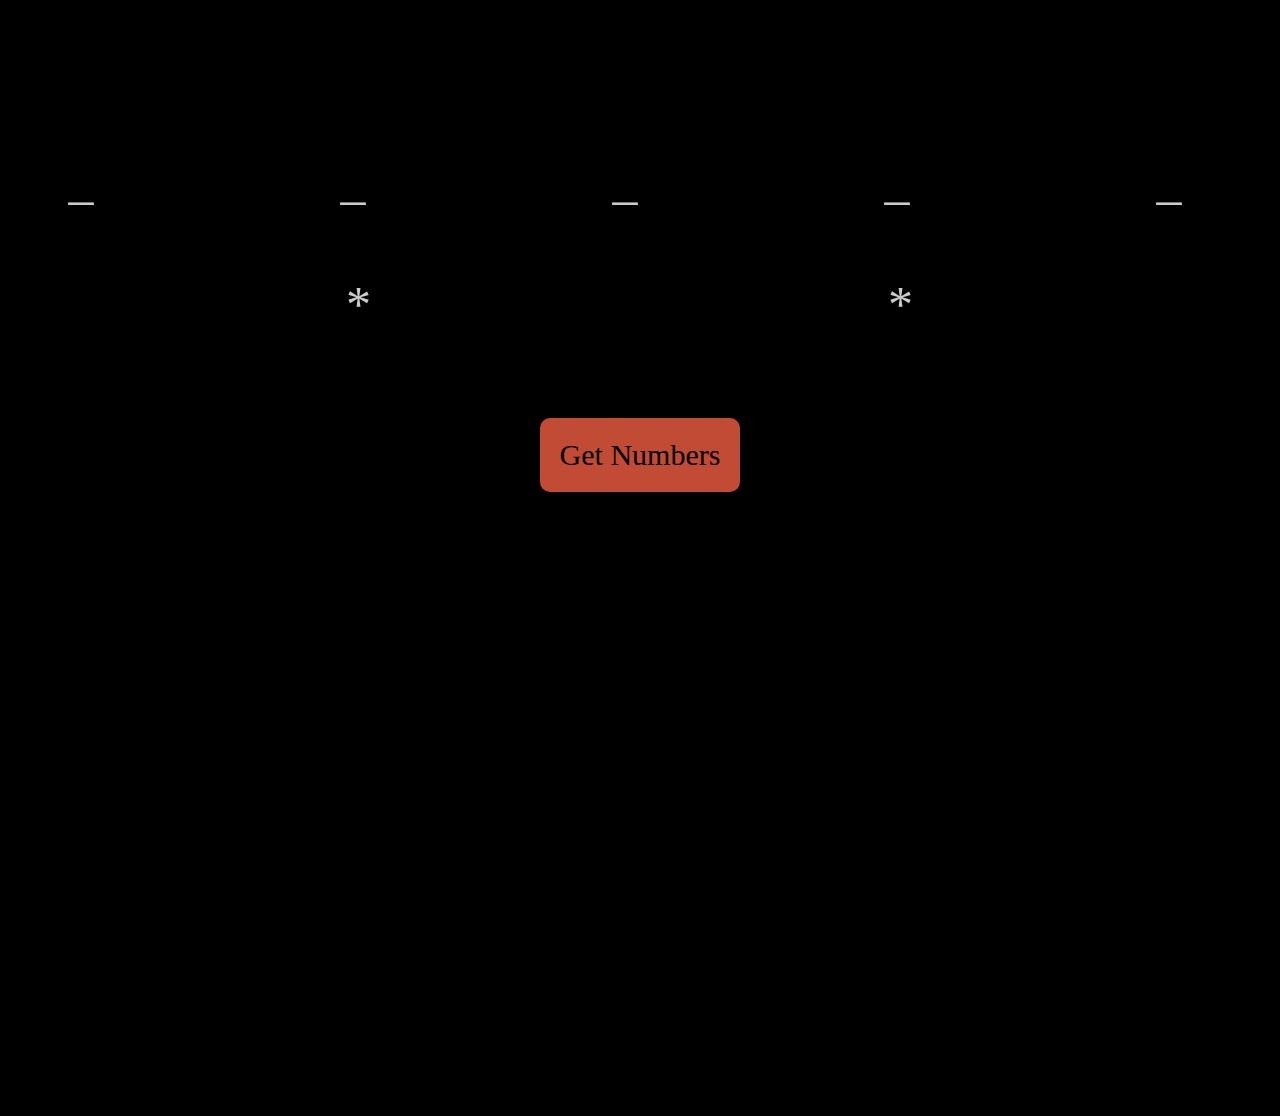
==== euromilhoes.html @ 98cab039 "Add files via upload" ====
<!DOCTYPE html>
<html lang="en">

<head>
    <meta charset="UTF-8">
    <meta http-equiv="X-UA-Compatible" content="IE=edge">
    <meta name="viewport" content="width=device-width, initial-scale=1.0">
    <link rel="stylesheet" href="./databaseV2.css?version=2">
    <title>Euromilholes</title>

    <style>

    </style>

    <script>


        /// LOAD JSON
        function loadJSON(callback) {

            let req = new XMLHttpRequest(callback);
            req.onreadystatechange = () => {
                if (req.readyState == XMLHttpRequest.DONE) {

                    if (req.status === 200) {
                        // Here the callback gets implemented
                        let nasa = JSON.parse(req.responseText);

                        ///  CALL BACK
                        callback(nasa);
                    } else {

                    }
                }
            };

            req.open("GET", "https://api.nasa.gov/planetary/apod?api_key=e8pqivTIeCbJvAwTgV6a4BFOVyBN5wqPfnY7hDV8", true);
            /* req.setRequestHeader("secret-key", "$2b$10$SUWnPQUm5ViA5p9ASJ4bvefmiINTZCr1oghWTwmrEz17yun41HP7O"); */
            req.send();
        }


        loadJSON(function getJsonFromServer(nasa) {

            const bk = document.getElementsByTagName("body")[0]
            bk.background = nasa.hdurl
            bk.style.backgroundImage = nasa.hdurl;
            bk.style.backgroundRepeat = "no-repeat center center fixed";

            document.getElementsByTagName("h1")[0].innerHTML = nasa.title
            document.getElementsByTagName("h2")[0].innerHTML = nasa.explanation

        })


        function getNumbers() {
            const getKey = (min, max) => {

                let loop
                max === 50 ? loop = 5 : loop = 2
                let key = []
                const random = (min, max) => Math.floor(Math.random() * (max - min) + min)

                let newNumber
                while (true) {

                    if (key.length != loop) {

                        newNumber = random(min, max)

                        if (!key.some(x => x === newNumber)) {
                            key.push(newNumber)
                        };

                    } else if (key.length === loop) {
                        break;
                    };
                };

                return key.sort(function (a, b) { return a - b })
            };

            function generateEuromilhoes() {
                const five = getKey(1, 50)
                const stars = getKey(1, 12)
                /*     return five + '    🤩   ' + stars */
                return {
                    numbers: five,
                    stars: stars
                }
            }
            const gen = generateEuromilhoes()
            document.getElementById("td1").innerHTML = gen.numbers[0]
            document.getElementById("td2").innerHTML = gen.numbers[1]
            document.getElementById("td3").innerHTML = gen.numbers[2]
            document.getElementById("td4").innerHTML = gen.numbers[3]
            document.getElementById("td5").innerHTML = gen.numbers[4]

            document.getElementById("td6").innerHTML = gen.stars[0]
            document.getElementById("td7").innerHTML = gen.stars[1]
        }



        function actions() {

            const buttonLinkBack = document.getElementById("button")
            buttonLinkBack.addEventListener("mouseover", function () {

                setInterval(function () {
                    buttonLinkBack.innerHTML = "Go Back"
                    buttonLinkBack.classList.add("button-long-hover");
                    buttonLinkBack.onclick = function () {
                        window.location.href = 'index.html'
                    }
                }, 4000);
            })
        }

    </script>

    <style>
        .body {
            background-color: rgb(0, 0, 0);
            display: flex;
            justify-content: center;
            align-items: center;
            -webkit-background-size: cover;
            -moz-background-size: cover;
            -o-background-size: cover;
            background-size: cover;
        }

        /*     body {
            background-color: rgb(108, 108, 108);
        } */

        * {
            text-align: center;
            font-size: 50px;
        }

        .div {
            background-color: rgba(0, 0, 0, 0.31);
            font-size: 20px;
            color: rgb(204, 204, 204);
            box-shadow: 0 4px 8px 0 rgba(0, 0, 0, 0.2), 0 6px 20px 0 rgba(0, 0, 0, 0.19);
            border-radius: 4px;
            max-width: 1400px;
            min-width: 1400px;
            height: 400px;
            margin: auto;
            margin-top: 0px;
            display: block;
            position: absolute;
            top: 100px;
        }

        .divText {
            background-color: rgba(0, 0, 0, 0.445);
            font-size: 20px;
            color: rgb(204, 204, 204);
            box-shadow: 0 4px 8px 0 rgba(0, 0, 0, 0.2), 0 6px 20px 0 rgba(0, 0, 0, 0.19);
            border-radius: 4px;
            max-width: 1400px;
            min-width: 1400px;
            height: 400px;
            margin: auto;
            margin-top: 700px;
            display: block;
            position: relative;


        }

        .divText h1 {
            font-family: 'Courier New', monospace;
            font-weight: 100;
            font-size: 40px;
            color: blanchedalmond;
            margin-top: 20px;
            margin-left: 10px;
            margin-right: 10px;
        }

        .divText h2 {
            font-family: 'Courier New', monospace;
            font-weight: 100;
            font-size: 30px;
            color: blanchedalmond;
            width: 100%;
            height: 100%;
            display: table-cell;
            text-align: inherit;
            letter-spacing: 3px;
            padding: 10px;
        }

        .table1 td {
            text-align: center;

            width: 250px;
            padding-left: 10px;
            padding-right: 10px;
            padding-top: 50px;
        }

        .table2 td {
            width: 135px;
            text-align: center;
            padding: 60px;
            padding-left: 345px;
            margin-top: 100px;
        }

        .button {
            font-size: 30px;
            border-style: none;
            background-color: rgba(255, 99, 71, 0.762);
            padding: 20px;
            box-shadow: 0 4px 8px 0 rgba(0, 0, 0, 0.2), 0 6px 20px 0 rgba(0, 0, 0, 0.19);
            border-radius: 10px;
        }

        .button:hover {
            cursor: pointer;
        }

        .button:active {
            transform: translateY(3px);
        }

        .button-long-hover {
            background-color: rgba(74, 179, 57, 0.762);
        }
    </style>


</head>

<body class="body" onload="actions()">
    <div class="div">
        <div>
            <table class="table1">
                <th>
                <td id="td1">_</td>
                <td id="td2">_</td>
                <td id="td3">_</td>
                <td id="td4">_</td>
                <td id="td5">_</td>
                </th>
            </table>
        </div>

        <div>
            <table class="table2">
                <th>
                <td id="td6">*</td>
                <td id="td7">*</td>
                </th>
            </table>
        </div>
        <br>
        <button id="button" class="button" onclick="getNumbers()">Get Numbers</button>
    </div>

    <div class="divText">
        <p id="text" class="text">
        <h1></h1>
        <h2></h2>
        </p>
    </div>





</body>

</html>
---- databaseV2.css ----
body {
  background-color: rgb(108, 108, 108);
}

* {
  font-family: time;
}

/* NO SELECT + HIGHLIGHT COLOR */

* {
  user-select: none;
}

/* *::selection {
  background: none;
} */

/* *::-moz-selection {
  background: none;
} */

h1 {
  text-align: center;
  letter-spacing: 4px;
  padding-left: 100px;
  font-size: 45px;
  color: black;
}

.footer {
  text-align: center;
  margin-left: auto;
  margin-right: auto;
  margin-top: 50em;
}

.footer:hover {
 /*  margin-top: 50em;
  margin-right: 20%; */
  cursor: pointer;
 font-weight: bold;
}

.pageBtn {
  color: white;
  background-color: black;
  border: 10px solid black;
  float: right;
  white-space: nowrap;
  width: 100px;
  text-align: center;
  text-decoration: none;
  box-shadow: 0 4px 8px 0 rgba(0, 0, 0, 0.2), 0 6px 20px 0 rgba(0, 0, 0, 0.19);
  border-radius: 4px;
  transition: 0.3s;
  margin-right: 50px;
}

.pageBtn:hover {
  background-color: rgb(108, 108, 108);
  border: 10px solid rgb(108, 108, 108);
}

.pageBtn:active {
  border: 10px solid black;
  background-color: black;
}

.date {
  font-size: 20px;
  background-color: #ffffff;
  color: black;
  float: right;
}

.dateLabel~label {
  display: block;
  /*  position: initial;*/
  float: right;
  margin-right: 10px;
  width: 120px;
}

#checkBox {
  float: right;
  margin-right: 120px;
}

/* .checkBox input{
  padding: 20px 20px 12px 20px;
  height: 30px;
  width: 30px;
} */

#checkBox+label {
  float: right;
  margin-right: 10px;
  /* width: 100px; */
  white-space: nowrap;
}

/*     DROP BUTTON YEAR */

/* Dropdown Button */

.dropbtn {
  width: 300px;
  cursor: pointer;
  border-radius: 4px;
  font-size: 20px;
  margin-left: 35px;
  padding: 10px 30px;
  color: rgb(204, 204, 204);
  background-color: black;
  border: none;
  transition: 0.3s;
}

.dropbtn:hover {
  background-color: rgb(108, 108, 108);
}

.dropdown-content {
  display: none;
  position: absolute;
  background-color: #f9f9f9;
  min-width: 160px;
  box-shadow: 0px 8px 16px 0px rgba(0, 0, 0, 0.2);
  padding: 12px 16px;
  z-index: 1;
}

/* Dropdown Background */

.form1 {
  /* background-color: #6dcd44; */
  background-color: rgb(53, 54, 58);
  padding: 35px;
  font-size: 20px;
  color: rgb(204, 204, 204);
  box-shadow: 0 4px 8px 0 rgba(0, 0, 0, 0.2), 0 6px 20px 0 rgba(0, 0, 0, 0.19);
  border-radius: 4px;
  max-width: 1400px;
  min-width: 1400px;
  margin: auto;
  display: block;
}

/* Dropdown Content (Hidden by Default) */

.form1-content {
  display: none;
  position: absolute;
  background-color: #f1f1f1;
  min-width: 160px;
  box-shadow: 0px 8px 16px 0px rgba(0, 0, 0, 0.2);
  z-index: 1;
}

/* Links inside the dropdown */

.form1-content a {
  color: black;
  padding: 12px 16px;
  text-decoration: none;
  display: block;
}

/*           TABLE    */

.btnDivHead {
  position: sticky;
  top: 0;
  margin: auto;
  display: block;
  width: 1400px;
  border: none;
  background-color: #79ac14;
  color: rgb(0, 0, 0);
  padding: 14px 28px;
  font-size: 20px;
  text-align: center;
  border-color: black;
  width: 1400px;
  z-index: 10;
}

/* Elements inside Head  PPP  */

.btnDivHead p {
  width: 150px;
  display: inline-block;
  margin: auto;
}

.btnDiv {
  display: block;
  margin: auto;
  width: 1400px;
}

.btnChild {
  display: table;
  margin: 0px;
  border: 0px;
  padding: 1px 0px 1px 0px;
  background-color: transparent;
  outline: none;
}

.collapsible {
  width: 1400px;
  border: none;
  background-color: #ffa341;
  opacity: 0.7;
  transition: 0.3s;
  color: rgb(0, 0, 0);
  padding: 14px 28px;
  font-size: 18px;
  cursor: pointer;
  /*   text-align: center; */
}

.collapsible p {
  width: 130px;
  display: inline-block;
  margin-top: auto;
  margin-right: 18px;
  margin-bottom: auto;
  margin-left: 0px;
  scroll-margin-inline: 100px;
}

.active, .collapsible:hover {
  /*  background-color: #79ac14 */
  opacity: 1
}

.content {
  padding: 0px 18px;
  display: none;
  overflow: hidden;
  background-color: #8fae52;
}

.content p {
  width: 200px;
  text-align: right;
  font-size: 18px;
  left: 30px;
  color: black;
}

.collapsibleEditBtn {
  font-size: 15px;
  color: rgb(204, 204, 204);
  background-color: black;
  border: 10px solid black;
  float: right;
  white-space: nowrap;
  width: 100px;
  text-align: center;
  text-decoration: none;
  /*  box-shadow: 0 4px 8px 0 rgba(0, 0, 0, 0.2), 0 6px 20px 0 rgba(0, 0, 0, 0.19); */
  border-radius: 4px;
  margin: 0px 2px 2px 0px;
}

.collapsibleEditBtn:hover {
  background-color: rgb(80, 78, 0);
  border: 10px solid rgb(80, 78, 0);
}

.collapsibleEditBtn:active {
  border: 10px solid black;
  background-color: black;
}

.deleteBtn:hover {
  background-color: rgb(155, 50, 31);
  border: 10px solid rgb(155, 50, 31);
}

.headerCell {
  /*  cursor:pointer; */
  cursor: url(images/sort-pointer3.png) 6 6, auto;
}

.jobInfoTable {
  padding-top: 10px;
  padding-left: 150px;
  font-size: 20px;
}

.jobInfoTable thead td{
  border-bottom:1px solid rgb(103, 103, 103);
 
}

.jobInfoTable td {
  padding-top: 5px;
  padding-left: 15px;
  padding-right: 15px;
  text-align: center;
  border-bottom:1px solid rgba(103, 103, 103, 0.378);

}

tbody td[data-content="false"]{
  color: rgba(0, 0, 0, 0.0);
}

tbody td[data-content="true"]{
  color: rgba(0, 0, 0, 0.0);
  background-image: url(images/black-dot.png);
  background-position: center;
  background-repeat:no-repeat;
 /*  background-color: #ff4141; */
}

/* EDIT PAGE Background */

.jobForm {
  background-color: rgb(53, 54, 58);
  padding: 35px;
  font-size: 30px;
  color: rgb(204, 204, 204);
  box-shadow: 0 4px 8px 0 rgba(0, 0, 0, 0.2), 0 6px 20px 0 rgba(0, 0, 0, 0.19);
  border-radius: 4px;
  max-width: 1500px;
  min-width: 1400px;
  margin: auto;
  display: block;
}

.editJob .jobForm {
  background-color: rgb(103, 22, 22);
}

.new-from-edit .jobForm {
  background-color: rgb(42, 30, 103);
}

/*  Submit buttun */

.jobForm button {
  font-size: 20px;
  margin-left: 35px;
  padding: 10px 45px;
  color: rgb(204, 204, 204);
  background-color: black;
  border: none;
  transition: 0.3s;
}

.jobForm button:hover {
  background-color: rgb(108, 108, 108);
}

.jobForm button:active {
  background-color: black;
}

/*  ////////////  */

/* Form Inputs and selects */



.jobForm input, .jobForm select {
  border:none;
  background-color: rgb(204, 204, 204);
  text-align: center;
  font-size: 20px;
}


.inputError {
  outline: 4px solid red;
}



.jobForm input[type=date] {
  width: 209px;
}

.jobForm select {
  padding: 2px 50px;
  width: 209px;
}

.jobForm label {
  font-size: 19px;
  font-weight: bold;
  display: block;
}

.programNameFormInput, .programNameAbvFormInput {
  display: block;
}

.programNameFormInput {
  float: left;
  margin-right: 20px
}

.operatorSelect {
  float: right;
  width: 400px;
  margin-top: 35px;
}

.operatorSelect tr {
  display: block;
  margin-top: 0px;
  margin-right: 500px;
  width: 400px;
}

.operatorSelect td {
  padding-top: 10px;
  padding-bottom: 0px;
  padding-left: 20px;
  padding-right: 5px;
}

.operatorSelect label {
  padding-top: 10px;
  padding-bottom: 0px;
}

/*  CHECKBOXES */

/* The container */

.checkBoxForm {
  position: relative;
  margin-top: 10px;
  padding: 20px 20px 12px 20px;
  cursor: pointer;
  font-size: 20px;
}

.checkBoxForm input {
  padding: 20px 20px 12px 20px;
  height: 25px;
  width: 28px;
}

.checkBoxForm label {
  white-space: nowrap;
  width: 100%;
  margin-left: auto;
  margin-right: auto;
}

/* Buttuns */

.newOpBtn {
  white-space: nowrap;
  width: 200px;
  /*   margin: 0px 0px; */
}

.textArea {
  position: relative;
  left: 605px;
  bottom: 87px;
}

.textArea textarea {
  background-color: rgb(204, 204, 204);
  font-size: 20px;
  width: 500px;
  height: 80px;
}
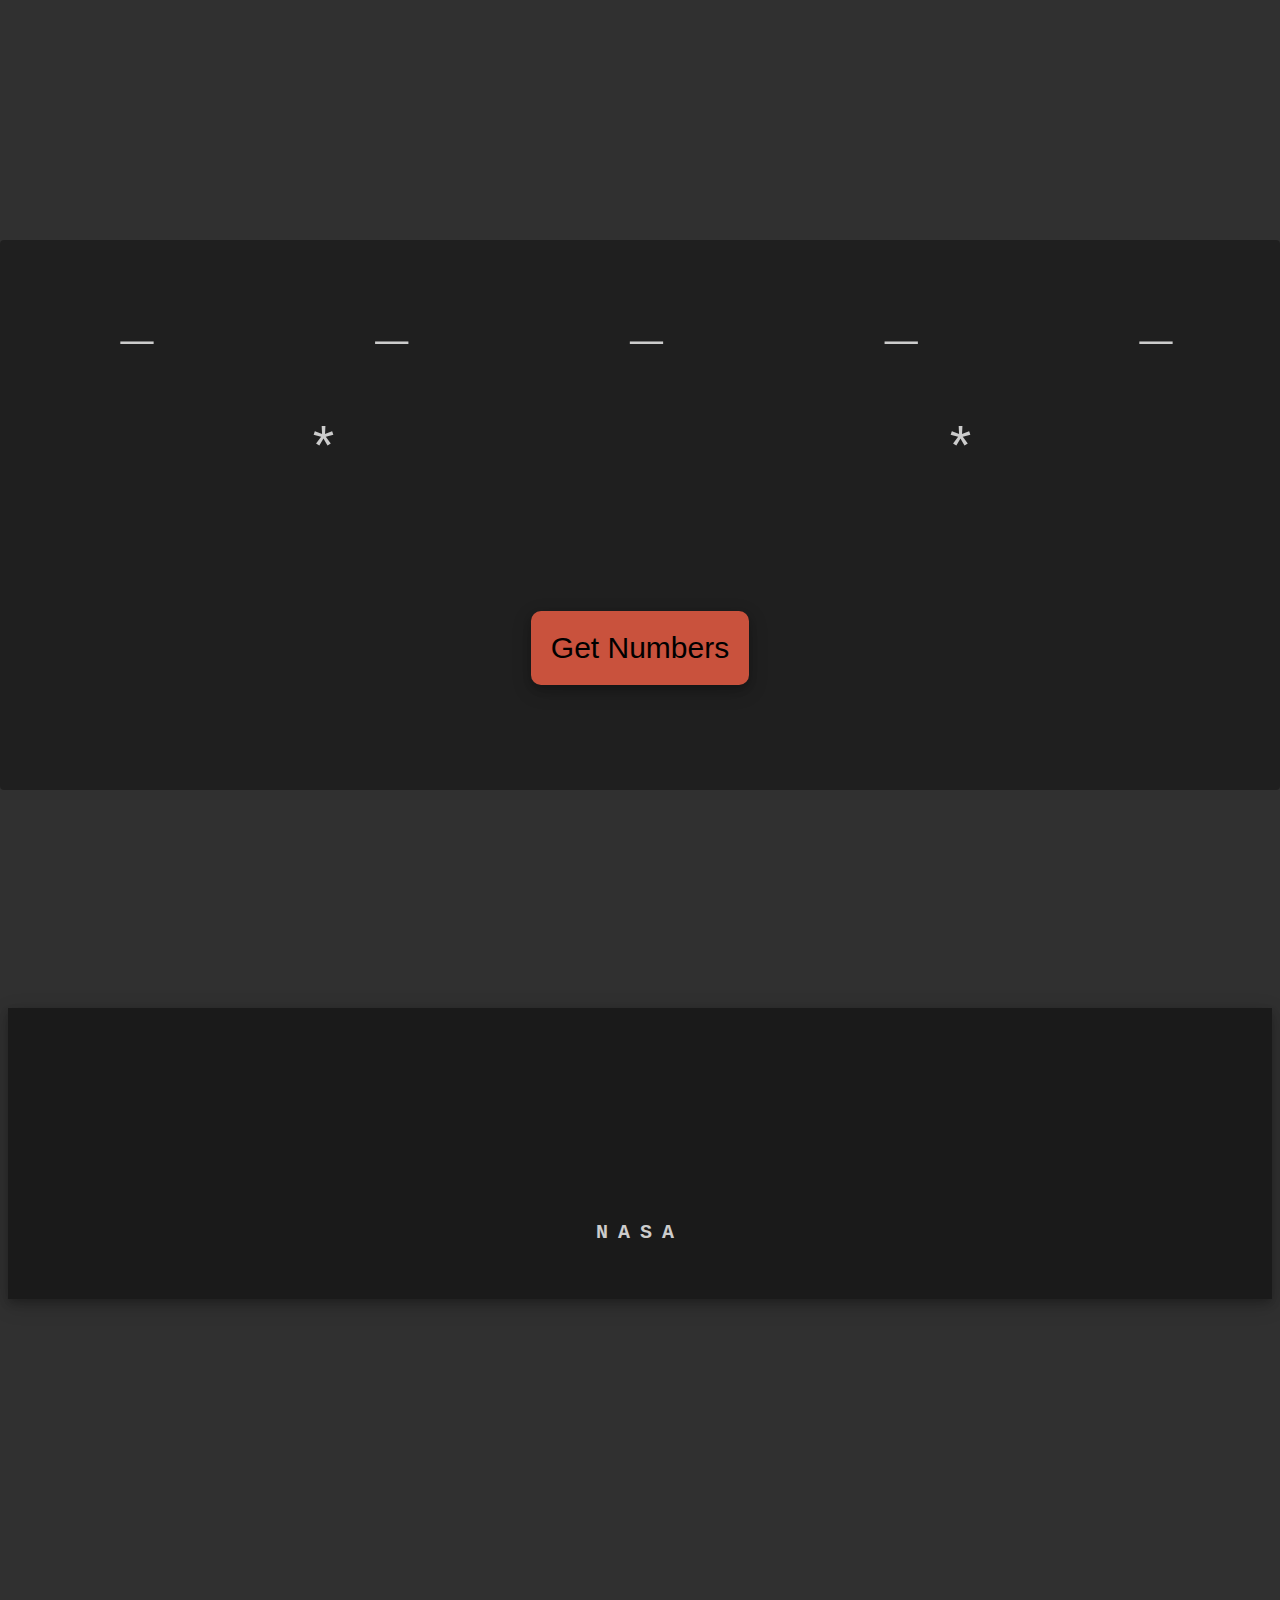
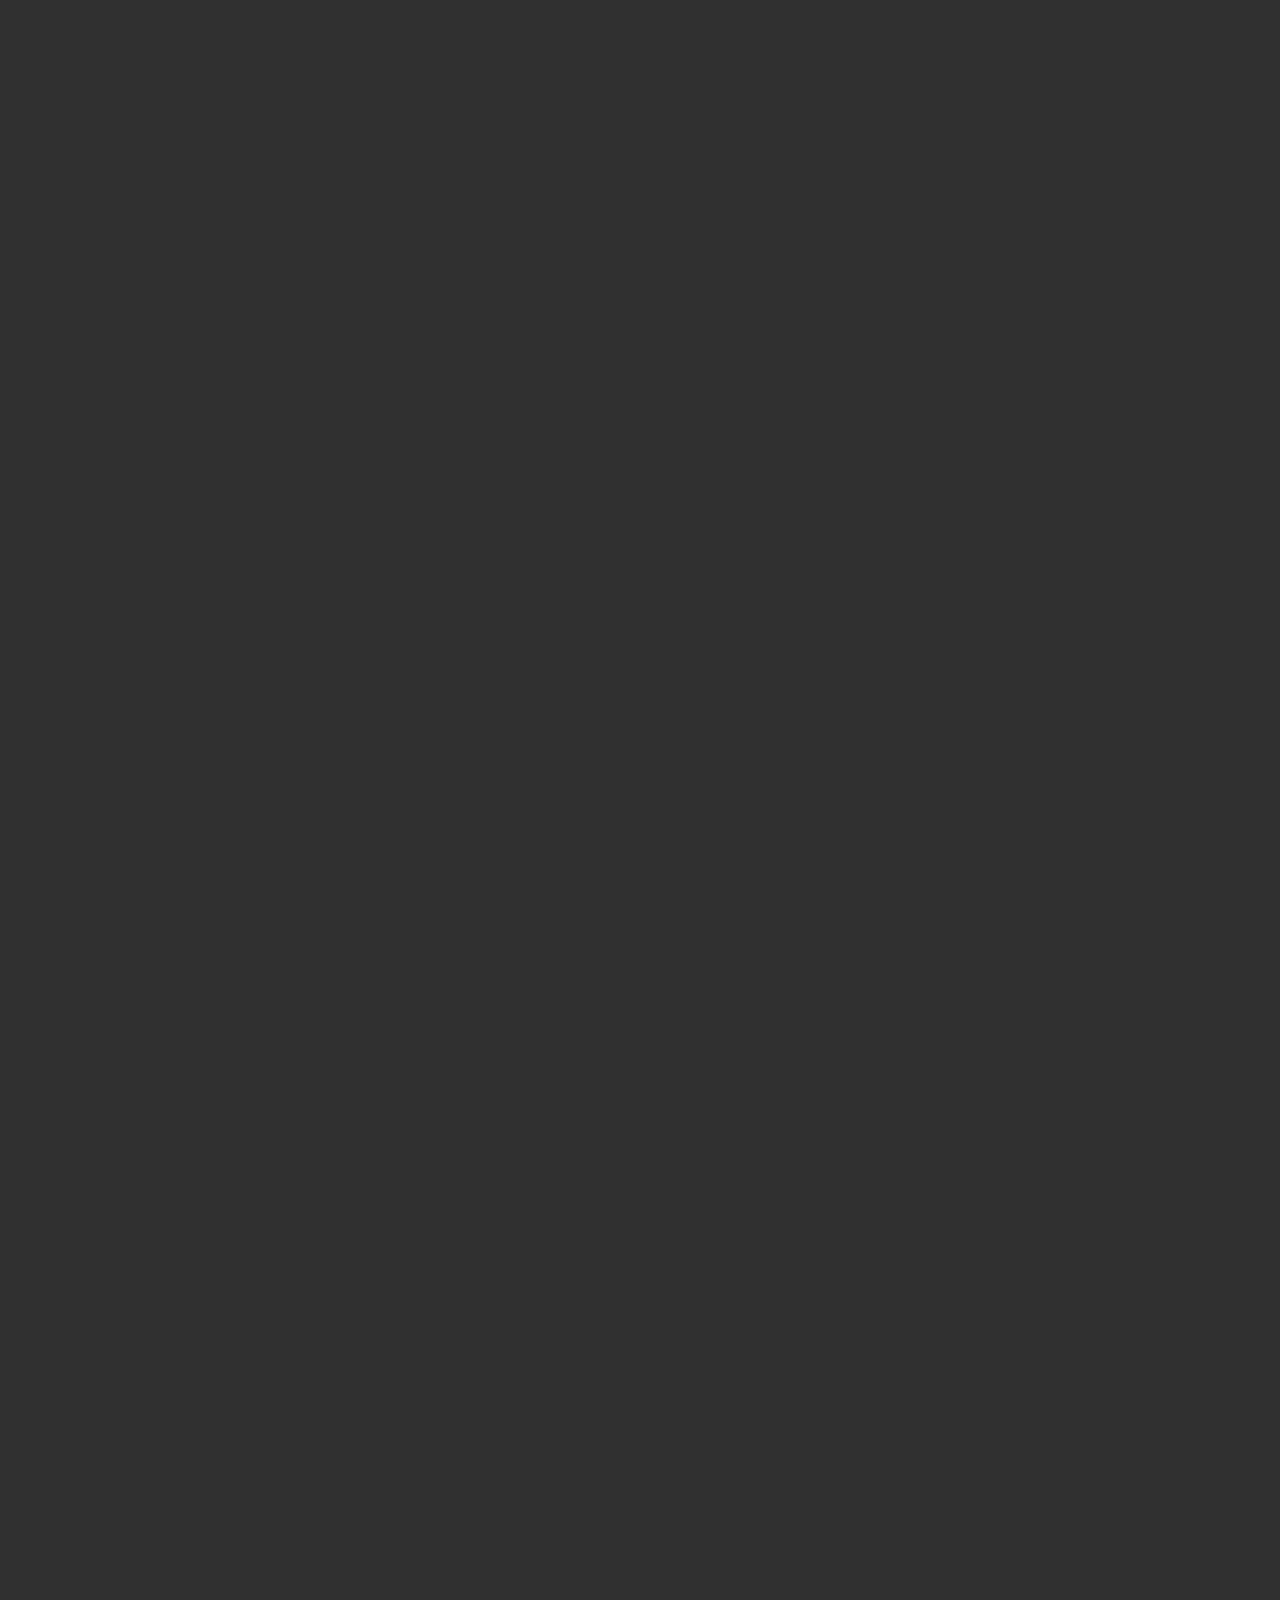
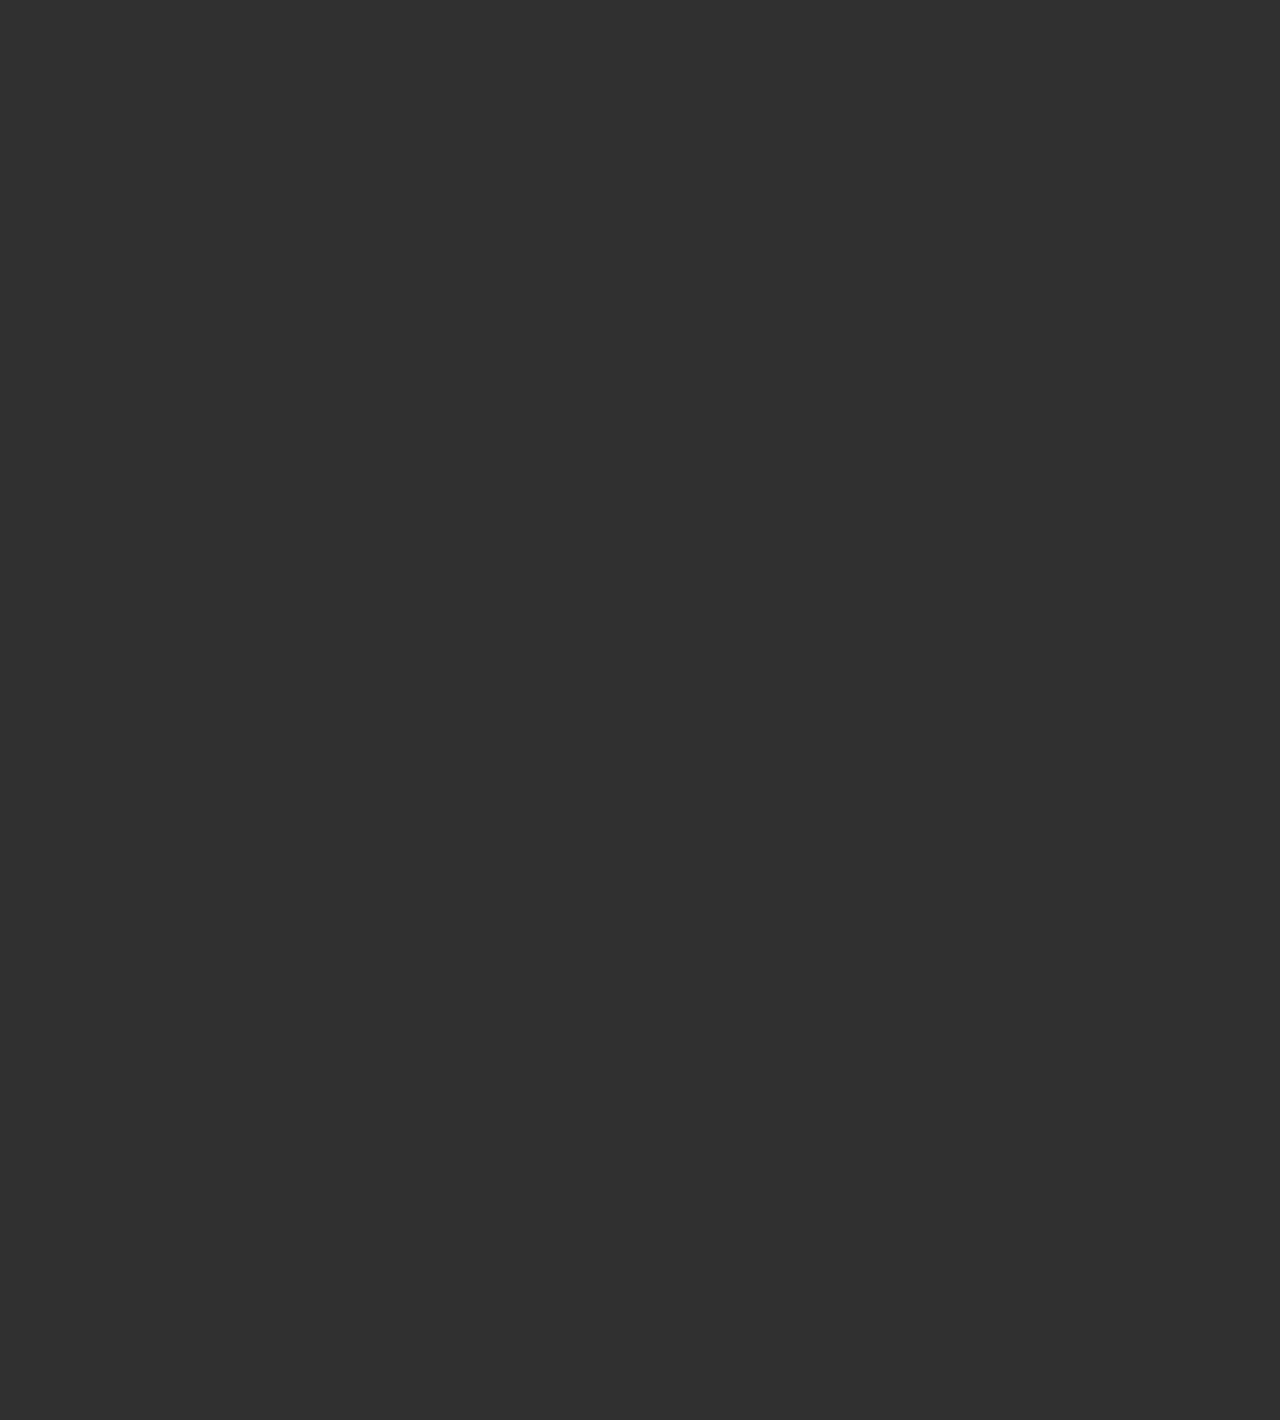
==== commit 1e524780: "Add files via upload" ====
--- a/euromilhoes.html
+++ b/euromilhoes.html
@@ -5,91 +5,180 @@
     <meta charset="UTF-8">
     <meta http-equiv="X-UA-Compatible" content="IE=edge">
     <meta name="viewport" content="width=device-width, initial-scale=1.0">
-    <link rel="stylesheet" href="./databaseV2.css?version=2">
-    <title>Euromilholes</title>
-
-    <style>
-
-    </style>
+    <!-- <link rel="stylesheet" href="./databaseV2.css?version=2"> -->
+    <title>Euro - Milhões</title>
 
     <script>
-
-
         /// LOAD JSON
         function loadJSON(callback) {
 
+
+
             let req = new XMLHttpRequest(callback);
+
             req.onreadystatechange = () => {
                 if (req.readyState == XMLHttpRequest.DONE) {
 
                     if (req.status === 200) {
+
                         // Here the callback gets implemented
                         let nasa = JSON.parse(req.responseText);
-
+                        //console.log(nasa)
                         ///  CALL BACK
                         callback(nasa);
                     } else {
-
+                        console.log(req.status)
                     }
                 }
             };
-
-            req.open("GET", "https://api.nasa.gov/planetary/apod?api_key=e8pqivTIeCbJvAwTgV6a4BFOVyBN5wqPfnY7hDV8", true);
-            /* req.setRequestHeader("secret-key", "$2b$10$SUWnPQUm5ViA5p9ASJ4bvefmiINTZCr1oghWTwmrEz17yun41HP7O"); */
+            /* add &date=2022-09-22&  to end of link to get new date */
+            req.open("GET", "https://api.nasa.gov/planetary/apod/?api_key=VLS3BICJ3EYR1GDrQpREEPXNMaOtyhX7SiZOs3qN", true);
             req.send();
         }
 
-
+        function createImageDiv(source) {
+            const imageDiv = document.createElement("div")
+            imageDiv.className = "image-background"
+            imageDiv.innerHTML = `
+                    <img src="${source}" alt="">
+                    `
+            document.body.appendChild(imageDiv)
+        }
+
+        /**
+        * @param {Object} nasa
+        */
         loadJSON(function getJsonFromServer(nasa) {
 
-            const bk = document.getElementsByTagName("body")[0]
-            bk.background = nasa.hdurl
-            bk.style.backgroundImage = nasa.hdurl;
-            bk.style.backgroundRepeat = "no-repeat center center fixed";
-
-            document.getElementsByTagName("h1")[0].innerHTML = nasa.title
+
+            // Title link to picture
+            const title = document.getElementsByTagName("h1")[0]
+            title.innerHTML = nasa.title
+            title.addEventListener("click", function () {
+                window.open(nasa.hdurl || nasa.url, '_blank')
+            })
+
+            // Copyright
             document.getElementsByTagName("h2")[0].innerHTML = nasa.explanation
-
+            if (nasa.hasOwnProperty('copyright')) {
+                document.getElementsByTagName("h3")[0].innerHTML = "Copyright: " + nasa.copyright
+            }
+
+            // Nasa Link
+            const nasaLink = document.getElementsByTagName("h4")[0]
+            nasaLink.addEventListener("click", function () {
+                window.open("https://apod.nasa.gov/apod/astropix.html", '_blank')
+            })
+
+            if (nasa.media_type === "video") {
+
+                const videoDiv = document.createElement("div")
+                videoDiv.className = "video-background"
+
+                videoDiv.innerHTML = `
+                <div class="video-foreground">
+                <iframe src="${nasa.url}?&playlist=${nasa.url.split("/").slice(-1)[0].split("?")[0]}&autoplay=1&mute=1&loop=1&controls=0" frameborder="0" allow="autoplay"
+                </iframe>
+                </div>
+                 `
+                document.body.appendChild(videoDiv)
+
+            } else if (nasa.media_type === "image") {
+
+                if (nasa.hasOwnProperty('hdurl')) {
+                    createImageDiv(nasa.hdurl)
+                } else {
+                    createImageDiv(nasa.url)
+                }
+            }
         })
 
-
-        function getNumbers() {
-            const getKey = (min, max) => {
-
-                let loop
-                max === 50 ? loop = 5 : loop = 2
-                let key = []
-                const random = (min, max) => Math.floor(Math.random() * (max - min) + min)
-
+        /////////////////////////////////////////////////////////////////////////////////////////////////////////////////////////////////////////////////////////////////////////////////////
+        /////////////////////////////////////////////////////////////////////////////////////////////////////////////////////////////////////////////////////////////////////////////////////
+        function runEMGenerator() {
+
+            /**
+            * @param {number} min - lower random number
+            * @param {number} max - highest random number
+            */
+            const getRandomNumber = (min, max) => Math.floor(Math.random() * (max - min) + min)
+
+            // /**
+            // *@param {array} = arr - array of numbers
+            // */
+            // function sumInInterval(arr) {
+            //     const sumArr = arr.reduce((a, b) => a + b)
+            //     return sumArr >= 90 && sumArr <= 160
+            // };
+
+
+            /**
+            * @param {number} amount
+            * @param {number} max
+            */
+            function getNumberArr(amount, max, arr = []) {
+
+                const nType = amount === 5 ? "numbers" : "stars"
+
+                // Return if 2 Stars
+                if (amount === 2 && arr.length === amount) {
+                    const finalStars = arr.sort((a, b) => a - b);
+                    // If pattern is not true, clear array and start over
+                    console.log(`final stars\narr: ${finalStars.toString()}\ntype: ${nType}\nmax: ${max}`)
+                    return finalStars;
+                    // return getNumberArr(2, 12, arr = []); 
+                };
+
+                // Return if 5 Numbers
+                if (amount === 5 && arr.length === amount) {
+                    const finalNumbers = arr.sort((a, b) => a - b);
+
+                    console.log(`final numbers\narr: ${finalNumbers.toString()}\ntype: ${nType}\nmax: ${max}`)
+                    // If pattern is not true and its not within the sum interval, clear array and start over
+                    return finalNumbers
+                    /*    console.log("try numbers again")
+                       return getNumberArr(5, 50, arr = []); */
+                };
+
+                // log events
+                console.log(`arr: ${arr.toString()}\ntype: ${nType}\nmax: ${max}`)
+
+                //Get random number
                 let newNumber
-                while (true) {
-
-                    if (key.length != loop) {
-
-                        newNumber = random(min, max)
-
-                        if (!key.some(x => x === newNumber)) {
-                            key.push(newNumber)
-                        };
-
-                    } else if (key.length === loop) {
-                        break;
-                    };
-                };
-
-                return key.sort(function (a, b) { return a - b })
+                if (amount === 2) newNumber = getRandomNumber(1, 12);
+                if (amount === 5) newNumber = getRandomNumber(1, 50);
+
+                //Number can't be consecutive or con-consecutive
+                if (arr.includes(newNumber + 1) || arr.includes(newNumber - 1)) {
+                    return getNumberArr(amount, max, arr)
+                };
+
+                //Number can't repeat
+                if (!arr.includes(newNumber)) {
+                    arr.push(newNumber)
+                    return getNumberArr(amount, max, arr)
+                };
+                return getNumberArr(amount, max, arr)
             };
 
+
+
+
             function generateEuromilhoes() {
-                const five = getKey(1, 50)
-                const stars = getKey(1, 12)
-                /*     return five + '    🤩   ' + stars */
+
+                const five = getNumberArr(5, 50)
+                const stars = getNumberArr(2, 12)
                 return {
                     numbers: five,
                     stars: stars
-                }
-            }
-            const gen = generateEuromilhoes()
+                };
+            };
+
+
+            const gen = generateEuromilhoes();
+
+
+            // Set value on HTML elements
             document.getElementById("td1").innerHTML = gen.numbers[0]
             document.getElementById("td2").innerHTML = gen.numbers[1]
             document.getElementById("td3").innerHTML = gen.numbers[2]
@@ -100,28 +189,11 @@
             document.getElementById("td7").innerHTML = gen.stars[1]
         }
 
-
-
-        function actions() {
-
-            const buttonLinkBack = document.getElementById("button")
-            buttonLinkBack.addEventListener("mouseover", function () {
-
-                setInterval(function () {
-                    buttonLinkBack.innerHTML = "Go Back"
-                    buttonLinkBack.classList.add("button-long-hover");
-                    buttonLinkBack.onclick = function () {
-                        window.location.href = 'index.html'
-                    }
-                }, 4000);
-            })
-        }
-
     </script>
 
     <style>
         .body {
-            background-color: rgb(0, 0, 0);
+            background-color: rgb(48, 48, 48);
             display: flex;
             justify-content: center;
             align-items: center;
@@ -129,31 +201,67 @@
             -moz-background-size: cover;
             -o-background-size: cover;
             background-size: cover;
-        }
-
-        /*     body {
-            background-color: rgb(108, 108, 108);
-        } */
+            background-repeat: no-repeat;
+        }
+
+        /* Hide scrollbars */
+        ::-webkit-scrollbar {
+            display: none;
+        }
 
         * {
             text-align: center;
-            font-size: 50px;
-        }
+            font-size: 55px;
+
+        }
+
+        .video-background,
+        .image-background {
+            background: #000;
+            position: fixed;
+            top: 0;
+            right: 0;
+            bottom: 0;
+            left: 0;
+            z-index: -99;
+        }
+
+        .video-foreground,
+        .video-background iframe,
+        .image-background img {
+            object-fit: cover;
+            position: absolute;
+            top: 0;
+            left: 0;
+            width: 100%;
+            height: 100%;
+            pointer-events: none;
+        }
+
 
         .div {
-            background-color: rgba(0, 0, 0, 0.31);
             font-size: 20px;
             color: rgb(204, 204, 204);
-            box-shadow: 0 4px 8px 0 rgba(0, 0, 0, 0.2), 0 6px 20px 0 rgba(0, 0, 0, 0.19);
             border-radius: 4px;
-            max-width: 1400px;
-            min-width: 1400px;
-            height: 400px;
+            width: 100%;
+            height: 500%;
             margin: auto;
             margin-top: 0px;
             display: block;
             position: absolute;
-            top: 100px;
+            top: 120px;
+        }
+
+
+        .divnumbersBox {
+            background-color: rgba(0, 0, 0, .35);
+            border-radius: 4px;
+            width: 100%;
+            height: 550px;
+            margin-top: 0px;
+            display: block;
+            position: absolute;
+            top: 120px;
         }
 
         .divText {
@@ -161,55 +269,68 @@
             font-size: 20px;
             color: rgb(204, 204, 204);
             box-shadow: 0 4px 8px 0 rgba(0, 0, 0, 0.2), 0 6px 20px 0 rgba(0, 0, 0, 0.19);
-            border-radius: 4px;
-            max-width: 1400px;
-            min-width: 1400px;
-            height: 400px;
-            margin: auto;
-            margin-top: 700px;
+            border-radius: 0px;
+            width: 100%;
+            margin-top: 1000px;
             display: block;
             position: relative;
-
-
         }
 
         .divText h1 {
             font-family: 'Courier New', monospace;
             font-weight: 100;
             font-size: 40px;
-            color: blanchedalmond;
-            margin-top: 20px;
+            color: rgb(255, 248, 239);
+            margin-top: 30px;
+            margin-bottom: 60px;
             margin-left: 10px;
             margin-right: 10px;
+            cursor: pointer;
         }
 
         .divText h2 {
             font-family: 'Courier New', monospace;
             font-weight: 100;
             font-size: 30px;
-            color: blanchedalmond;
+            color: rgb(255, 248, 239);
             width: 100%;
             height: 100%;
             display: table-cell;
-            text-align: inherit;
+            text-align: center;
             letter-spacing: 3px;
             padding: 10px;
+
+        }
+
+        .divText h3 {
+            font-family: 'Courier New', monospace;
+            font-weight: 100;
+            font-size: 20px;
+            color: rgb(255, 248, 239);
+            margin-top: 30px;
+            margin-left: 10px;
+            margin-right: 10px;
+        }
+
+
+        .divText h4 {
+            font-family: 'Courier New', monospace;
+            letter-spacing: 10px;
+            font-size: 20px;
+            cursor: pointer;
         }
 
         .table1 td {
-            text-align: center;
-
-            width: 250px;
-            padding-left: 10px;
-            padding-right: 10px;
+            font-family: 'Courier New', monospace;
+            letter-spacing: -9px;
+            width: 1500em;
             padding-top: 50px;
         }
 
         .table2 td {
-            width: 135px;
-            text-align: center;
+            font-family: 'Courier New', monospace;
+            width: 1500em;
             padding: 60px;
-            padding-left: 345px;
             margin-top: 100px;
         }
 
@@ -234,47 +355,45 @@
             background-color: rgba(74, 179, 57, 0.762);
         }
     </style>
-
-
 </head>
 
-<body class="body" onload="actions()">
+<body class="body">
     <div class="div">
-        <div>
-            <table class="table1">
-                <th>
-                <td id="td1">_</td>
-                <td id="td2">_</td>
-                <td id="td3">_</td>
-                <td id="td4">_</td>
-                <td id="td5">_</td>
-                </th>
-            </table>
+        <div class="divnumbersBox">
+            <div>
+                <table class="table1">
+                    <th>
+                    <td id="td1">_</td>
+                    <td id="td2">_</td>
+                    <td id="td3">_</td>
+
+                    <td id="td4">_</td>
+                    <td id="td5">_</td>
+                    </th>
+                </table>
+            </div>
+            <div>
+                <table class="table2">
+                    <th>
+                    <td id="td6">*</td>
+                    <td id="td7">*</td>
+                    </th>
+                </table>
+            </div>
+            <br>
+            <button id="button" class="button" onclick="runEMGenerator()">Get Numbers</button>
         </div>
-
-        <div>
-            <table class="table2">
-                <th>
-                <td id="td6">*</td>
-                <td id="td7">*</td>
-                </th>
-            </table>
-        </div>
-        <br>
-        <button id="button" class="button" onclick="getNumbers()">Get Numbers</button>
     </div>
-
     <div class="divText">
         <p id="text" class="text">
         <h1></h1>
+        <h3></h3>
         <h2></h2>
         </p>
+        <br>
+        <p>
+        <h4>NASA</h4>
+        </p>
     </div>
-
-
-
-
-
 </body>
-
 </html>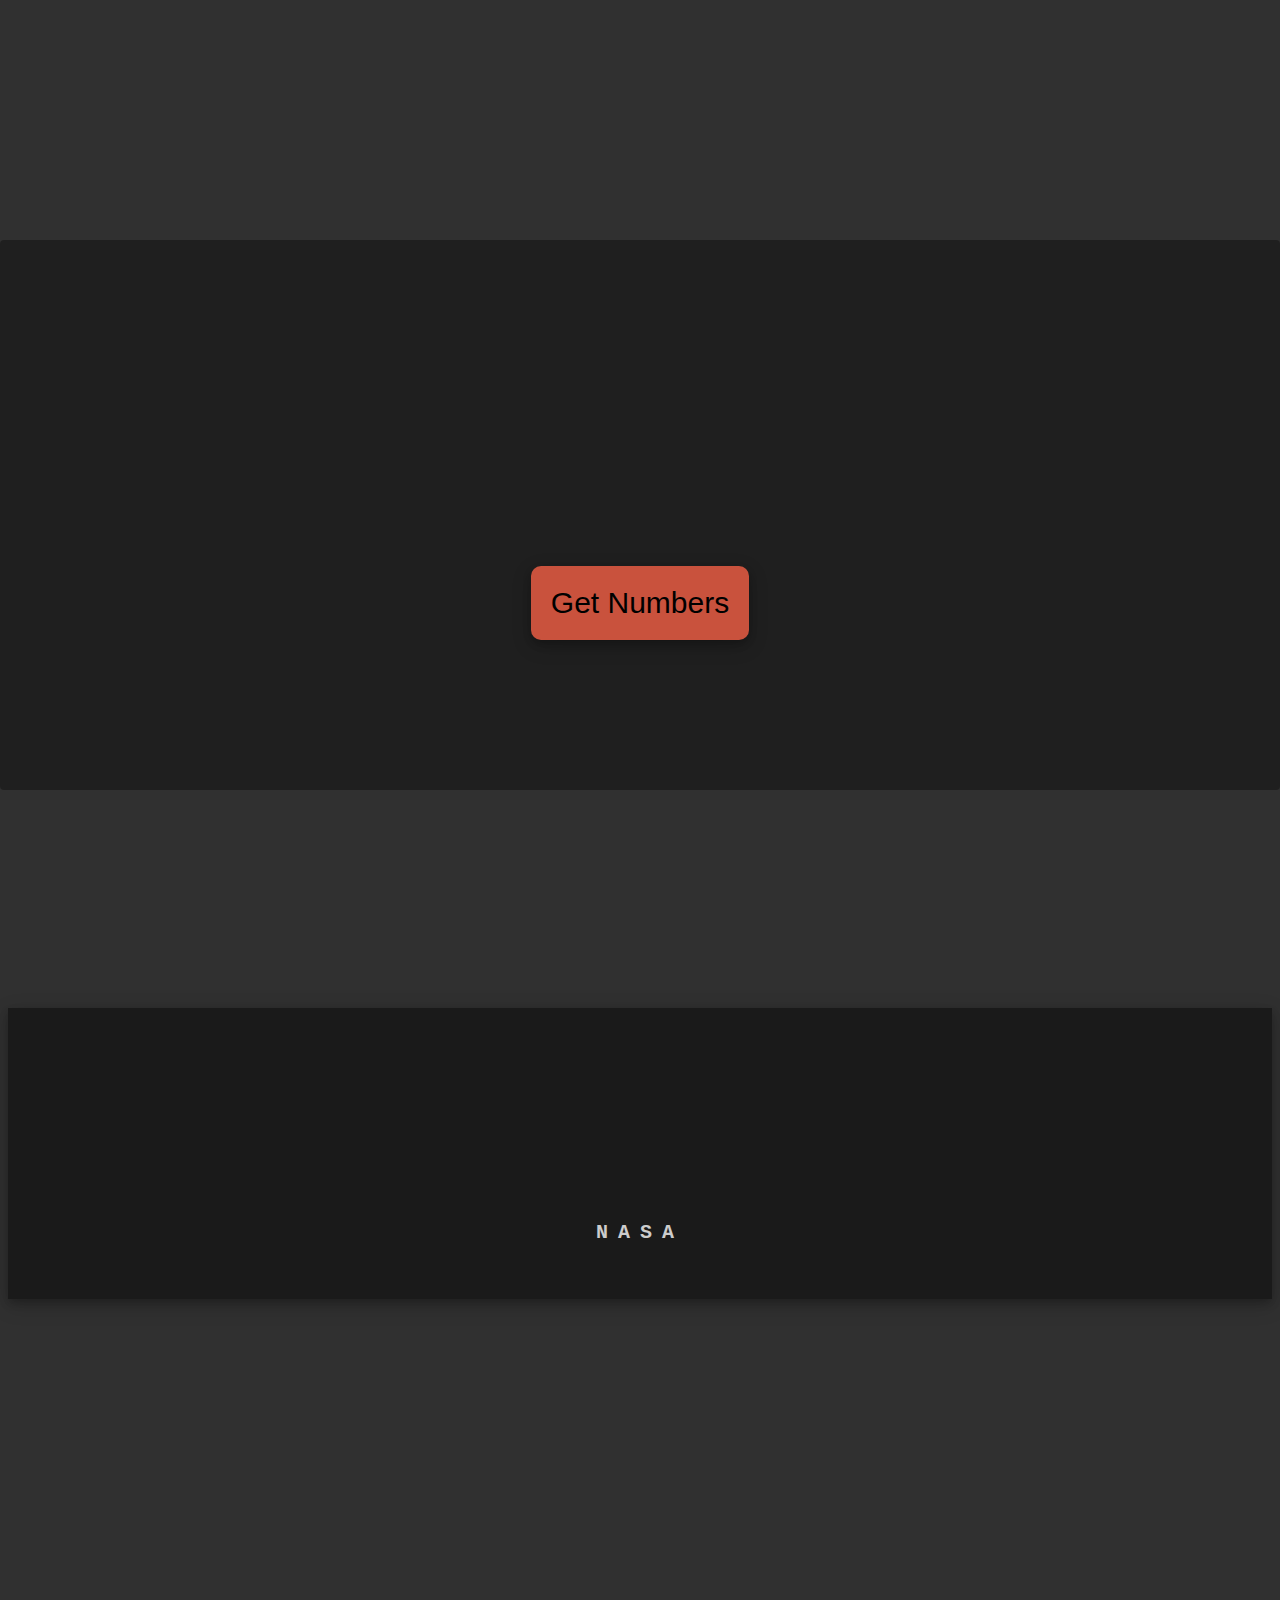
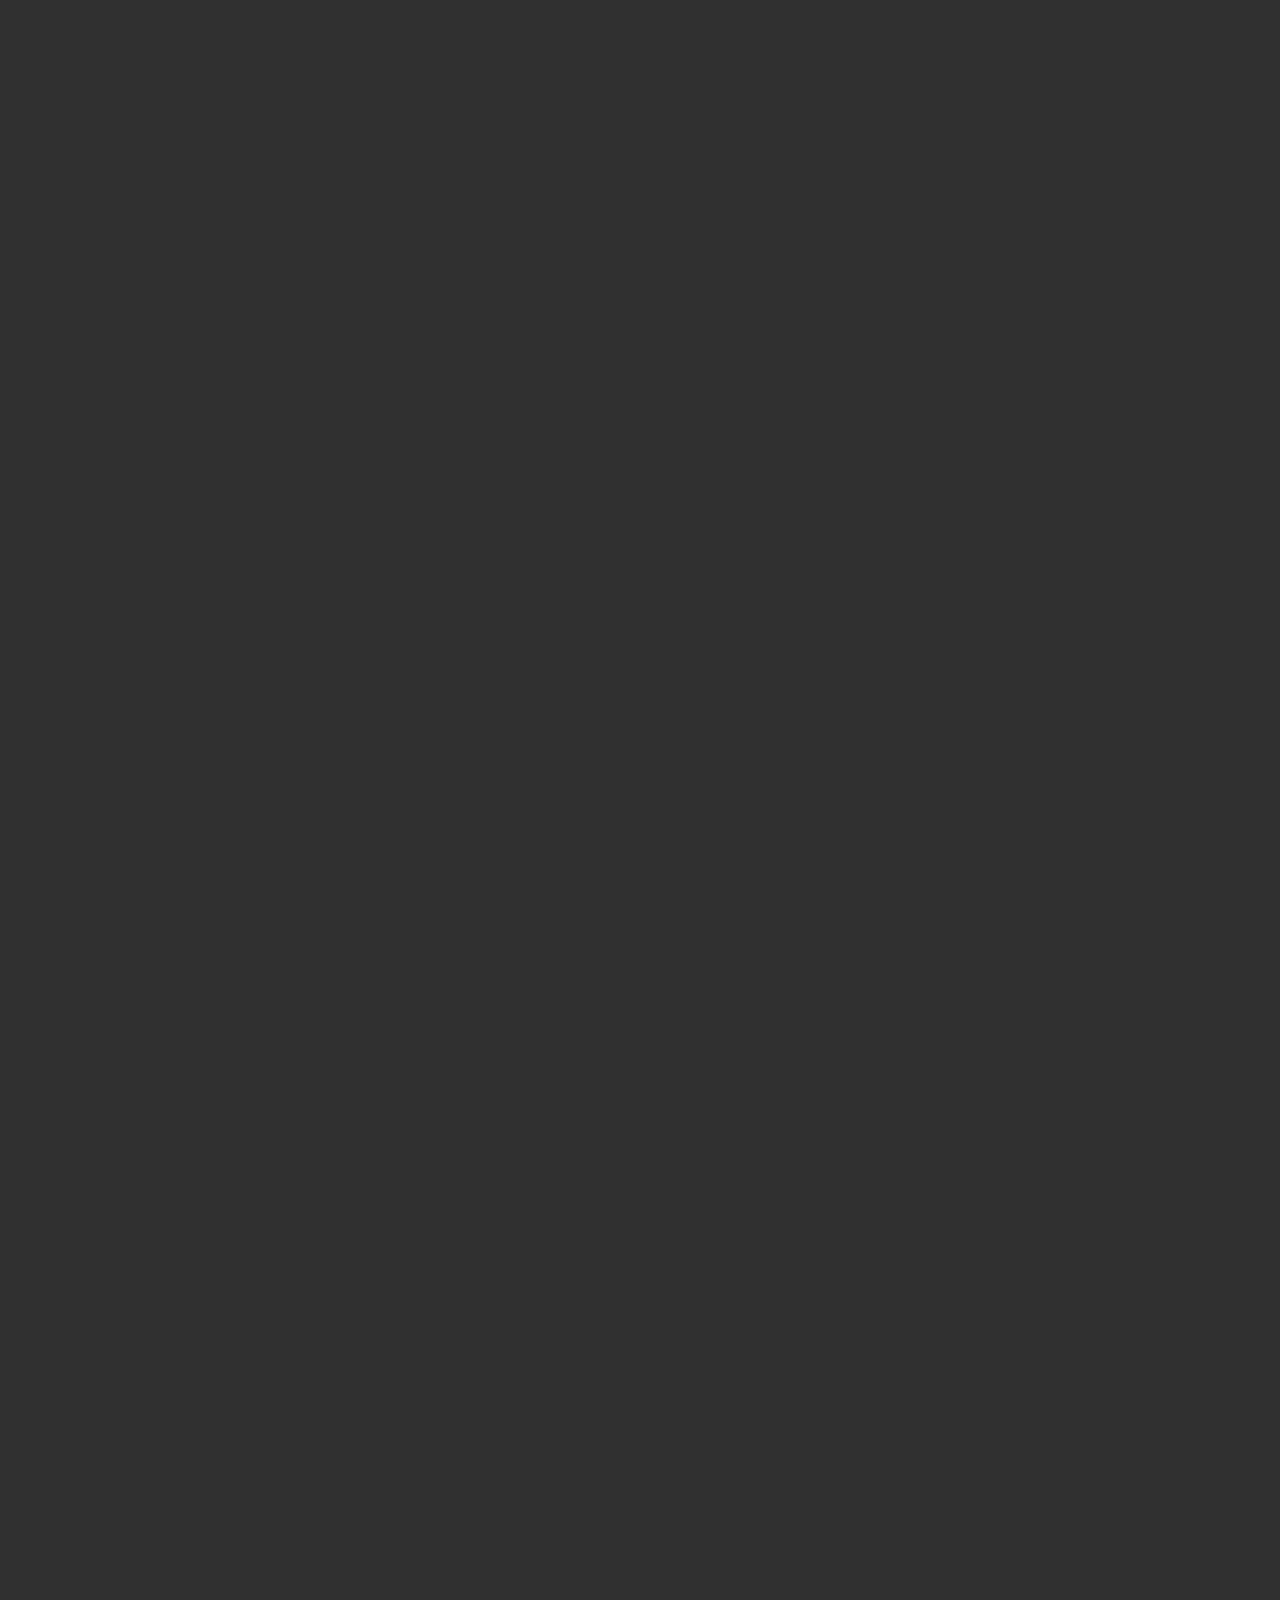
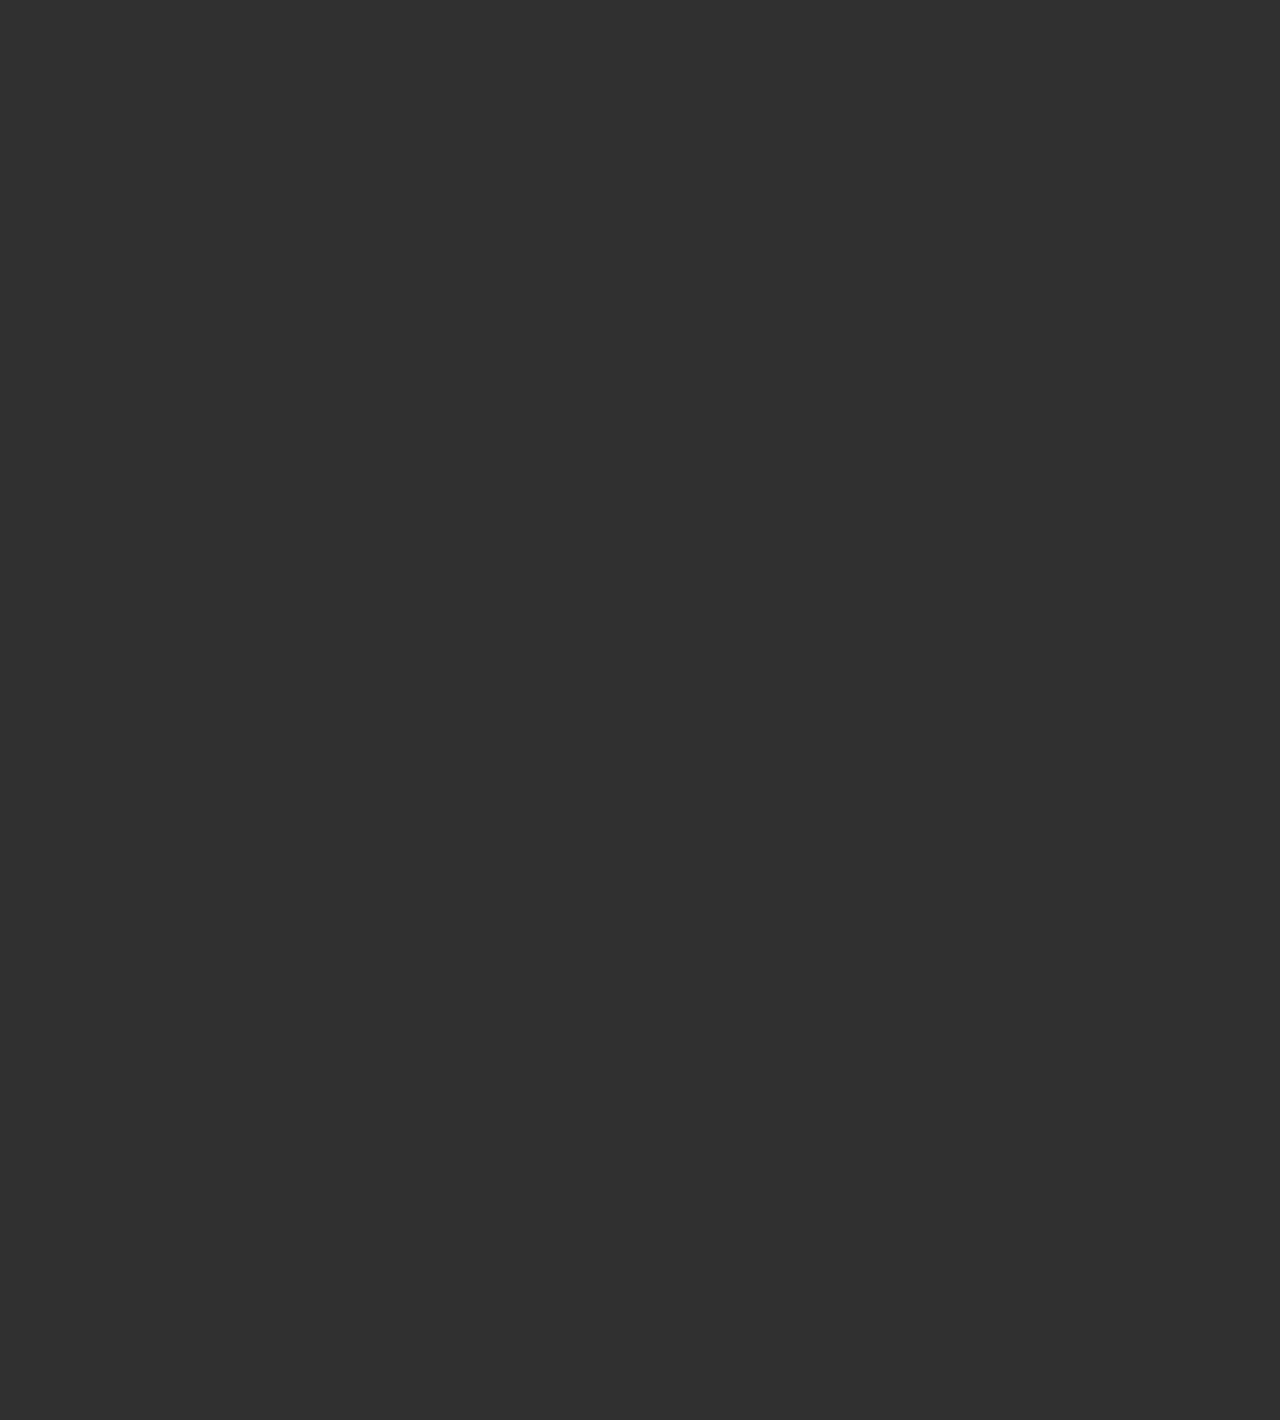
==== commit cb66dafe: "Add files via upload" ====
--- a/euromilhoes.html
+++ b/euromilhoes.html
@@ -3,7 +3,7 @@
 
 <head>
     <meta charset="UTF-8">
-    <meta http-equiv="X-UA-Compatible" content="IE=edge">
+    <meta http-equiv="Content-Security-Policy" content="upgrade-insecure-requests" />
     <meta name="viewport" content="width=device-width, initial-scale=1.0">
     <!-- <link rel="stylesheet" href="./databaseV2.css?version=2"> -->
     <title>Euro - Milhões</title>
@@ -32,7 +32,8 @@
                 }
             };
             /* add &date=2022-09-22&  to end of link to get new date */
-            req.open("GET", "https://api.nasa.gov/planetary/apod/?api_key=VLS3BICJ3EYR1GDrQpREEPXNMaOtyhX7SiZOs3qN", true);
+            req.open("GET", "https://api.nasa.gov/planetary/apod/?api_key=VLS3BICJ3EYR1GDrQpREEPXNMaOtyhX7SiZOs3qN",
+                true);
             req.send();
         }
 
@@ -46,8 +47,8 @@
         }
 
         /**
-        * @param {Object} nasa
-        */
+         * @param {Object} nasa
+         */
         loadJSON(function getJsonFromServer(nasa) {
 
 
@@ -98,9 +99,9 @@
         function runEMGenerator() {
 
             /**
-            * @param {number} min - lower random number
-            * @param {number} max - highest random number
-            */
+             * @param {number} min - lower random number
+             * @param {number} max - highest random number
+             */
             const getRandomNumber = (min, max) => Math.floor(Math.random() * (max - min) + min)
 
             // /**
@@ -113,9 +114,9 @@
 
 
             /**
-            * @param {number} amount
-            * @param {number} max
-            */
+             * @param {number} amount
+             * @param {number} max
+             */
             function getNumberArr(amount, max, arr = []) {
 
                 const nType = amount === 5 ? "numbers" : "stars"
@@ -177,6 +178,12 @@
 
             const gen = generateEuromilhoes();
 
+            var table1Cells = document.querySelectorAll('.table1 td');
+            var table2Cells = document.querySelectorAll('.table2 td');
+            table1Cells.forEach(el => el.classList.add("shadow"))
+            table2Cells.forEach(el => el.classList.add("shadow"))
+
+
 
             // Set value on HTML elements
             document.getElementById("td1").innerHTML = gen.numbers[0]
@@ -188,7 +195,6 @@
             document.getElementById("td6").innerHTML = gen.stars[0]
             document.getElementById("td7").innerHTML = gen.stars[1]
         }
-
     </script>
 
     <style>
@@ -320,19 +326,41 @@
             cursor: pointer;
         }
 
-        .table1 td {
-            font-family: 'Courier New', monospace;
-            letter-spacing: -9px;
-            width: 1500em;
-            padding-top: 50px;
-        }
-
+
+        .table1,
+        .table2 {
+            margin: auto;
+            width: 50%;
+            min-height: 130px;
+        }
+
+        .table1 td,
         .table2 td {
             font-family: 'Courier New', monospace;
-            width: 1500em;
-            padding: 60px;
-            margin-top: 100px;
-        }
+            padding-left: 50px;
+            padding-right: 50px;
+            padding-bottom: 30px;
+            border-radius: 30px;
+            padding-top: 30px;
+            opacity: 0;
+            /*   box-shadow: 0 1px 5px 5px rgba(80, 80, 80, 0.108); */
+        }
+
+        .shadow {
+            transition: all 1s;
+            box-shadow: 0 1px 5px 5px rgba(80, 80, 80, 0.248);
+            opacity: 1 !important;
+        }
+
+        .table1 td {
+            min-width: 80px;
+        }
+
+        .table2 td {
+            min-width: 80px;
+            border-radius: 500px;
+        }
+
 
         .button {
             font-size: 30px;
@@ -345,14 +373,11 @@
 
         .button:hover {
             cursor: pointer;
+            filter: brightness(1.1);
         }
 
         .button:active {
             transform: translateY(3px);
-        }
-
-        .button-long-hover {
-            background-color: rgba(74, 179, 57, 0.762);
         }
     </style>
 </head>
@@ -362,22 +387,17 @@
         <div class="divnumbersBox">
             <div>
                 <table class="table1">
-                    <th>
-                    <td id="td1">_</td>
-                    <td id="td2">_</td>
-                    <td id="td3">_</td>
-
-                    <td id="td4">_</td>
-                    <td id="td5">_</td>
-                    </th>
+                    <td id="td1"></td>
+                    <td id="td2"></td>
+                    <td id="td3"></td>
+                    <td id="td4"></td>
+                    <td id="td5"></td>
                 </table>
             </div>
             <div>
                 <table class="table2">
-                    <th>
-                    <td id="td6">*</td>
-                    <td id="td7">*</td>
-                    </th>
+                    <td id="td6"></td>
+                    <td id="td7"></td>
                 </table>
             </div>
             <br>
@@ -386,14 +406,15 @@
     </div>
     <div class="divText">
         <p id="text" class="text">
-        <h1></h1>
-        <h3></h3>
-        <h2></h2>
+            <h1></h1>
+            <h3></h3>
+            <h2></h2>
         </p>
         <br>
         <p>
-        <h4>NASA</h4>
+            <h4>NASA</h4>
         </p>
     </div>
 </body>
+
 </html>